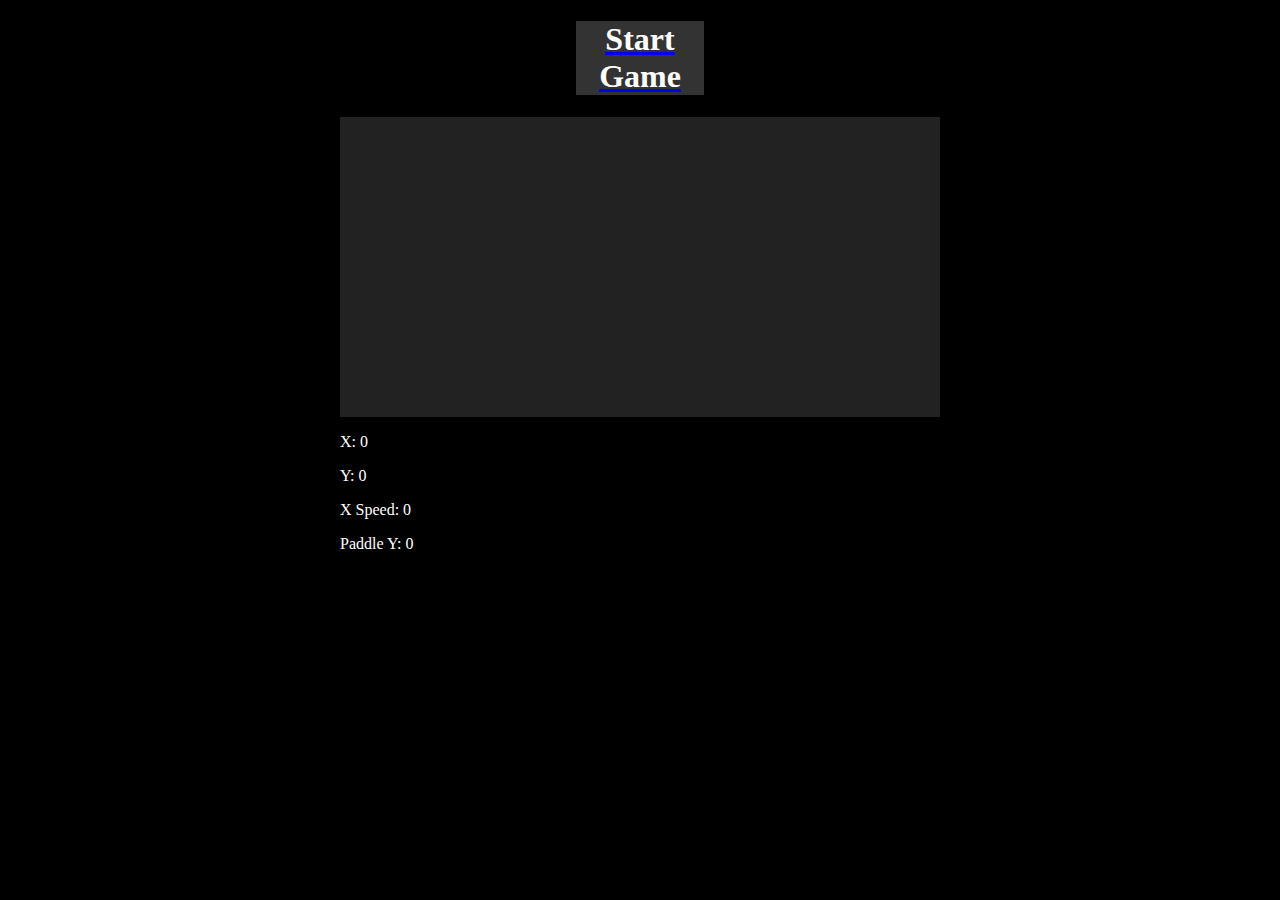
==== Canvas Game/index.html @ 568870ed "initial commit" ====
<!DOCTYPE HTML>
<html>
<head>
    <meta charset="utf-8" />
    <title>App</title>
    <meta name="viewport" content="width=device-width, initial-scale=1" />
    <script charset="utf-8" src="js/app.js"></script>
    <link rel="stylesheet" href="./style.css" >
</head>
<body>
    <a id="start-button"href="#"><h1>Start Game</h1></a>
    <!--<canvas id="my-canvas" width="800" height="600"></canvas>-->
    <div class="game-container"></div>

    <div class="tracker-container">
        <p>X: <span class="tracker-x">0</span></p>
        <p>Y: <span class="tracker-y">0</span></p>
        <p>X Speed: <span class="tracker-speed">0</span></p>
        <p>Paddle Y: <span class="tracker-paddle-y">0</span></p>
    </div>


    <script src="./script.js"></script>
</body>
</html>
---- Canvas Game/style.css ----
body{
    background-color:black;
    color:white;
}

h1{
    background-color:#333333;
    color:white;
    text-align:center;
    width:10vw;
    margin-left:auto;
    margin-right:auto;
}
#my-canvas{
    display:block;
    margin:0;
    padding:0;
/*    width:100%;
    height:100%;*/
}
.game-container{
    display:flex;
    justify-content:center;
    align-items:center;
    margin-left:auto;
    margin-right:auto;
    width:600px;
    height:300px;
    background-color:#222222;
}
canvas{
    margin:0;
    padding:0;
}

.tracker-container{
    width:600px;
    margin-left:auto;
    margin-right:auto;
}

.start-button{
    width:30vw;
}
.start-button h1{
    margin:0;
}
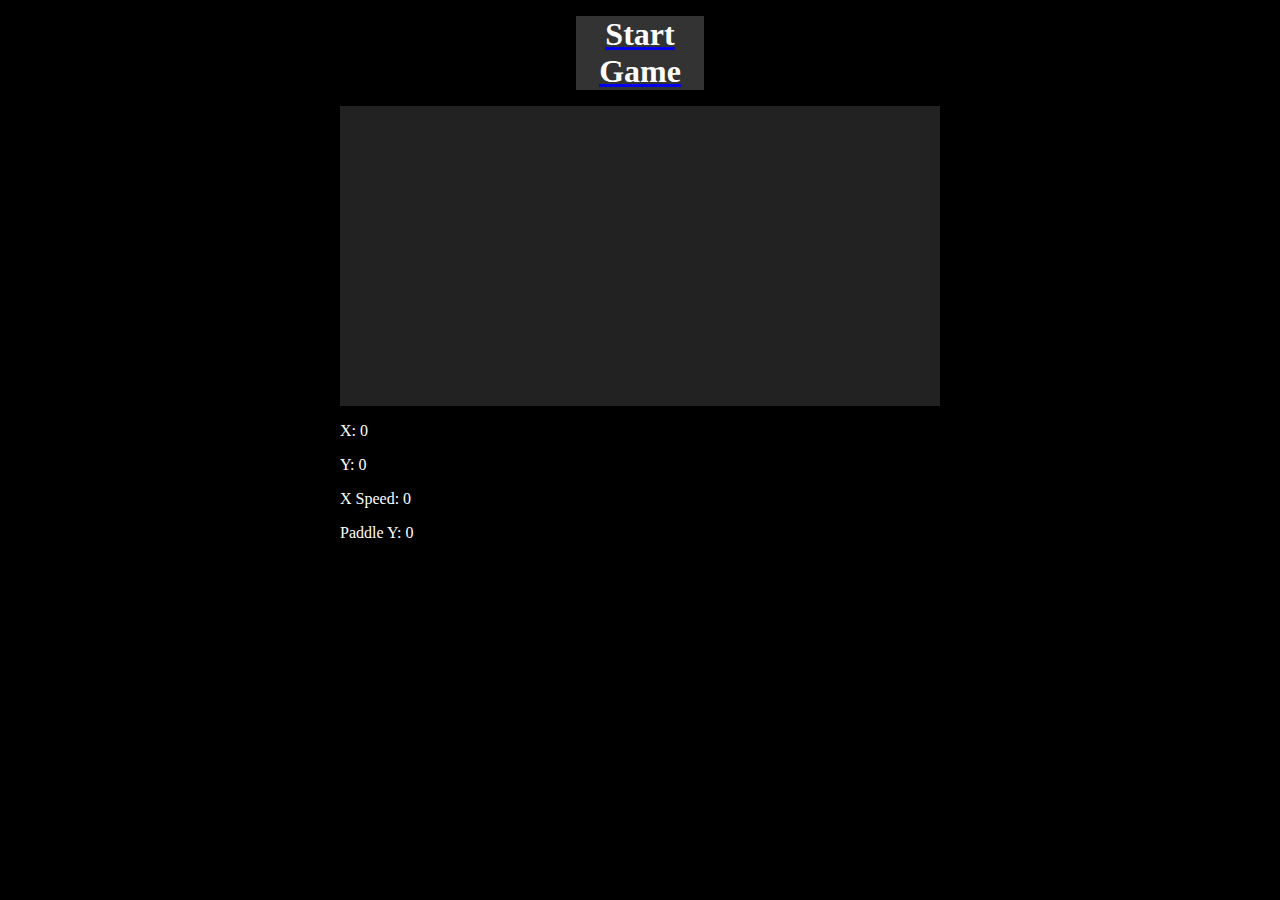
==== commit f4cd53fe: "added much functionality wow" ====
--- a/Canvas Game/index.html
+++ b/Canvas Game/index.html
@@ -8,7 +8,9 @@
     <link rel="stylesheet" href="./style.css" >
 </head>
 <body>
-    <a id="start-button"href="#"><h1>Start Game</h1></a>
+    <a class="start-button"href="#"><h1 id="start-button-text">Start Game</h1></a>
+    <a class="reset-button"href="index.html"><h1>Reset</h1></a>
+    <img class="game-over-screen" src="./media/mike.jfif">
     <!--<canvas id="my-canvas" width="800" height="600"></canvas>-->
     <div class="game-container"></div>
 
--- a/Canvas Game/style.css
+++ b/Canvas Game/style.css
@@ -8,8 +8,7 @@
     color:white;
     text-align:center;
     width:10vw;
-    margin-left:auto;
-    margin-right:auto;
+ 
 }
 #my-canvas{
     display:block;
@@ -40,8 +39,28 @@
 }
 
 .start-button{
-    width:30vw;
+    display:block;
+    width:10vw;
 }
 .start-button h1{
     margin:0;
+}
+.reset-button h1{
+    margin:0;
+}
+.reset-button{
+    display:none;
+    width:10vw;
+}
+.start-button,.reset-button{
+    margin-left:auto;
+    margin-right:auto;
+    margin-top:1em;
+    margin-bottom:1em;
+}
+
+.game-over-screen{
+    width:100vw;
+    height:auto;
+    display:none;
 }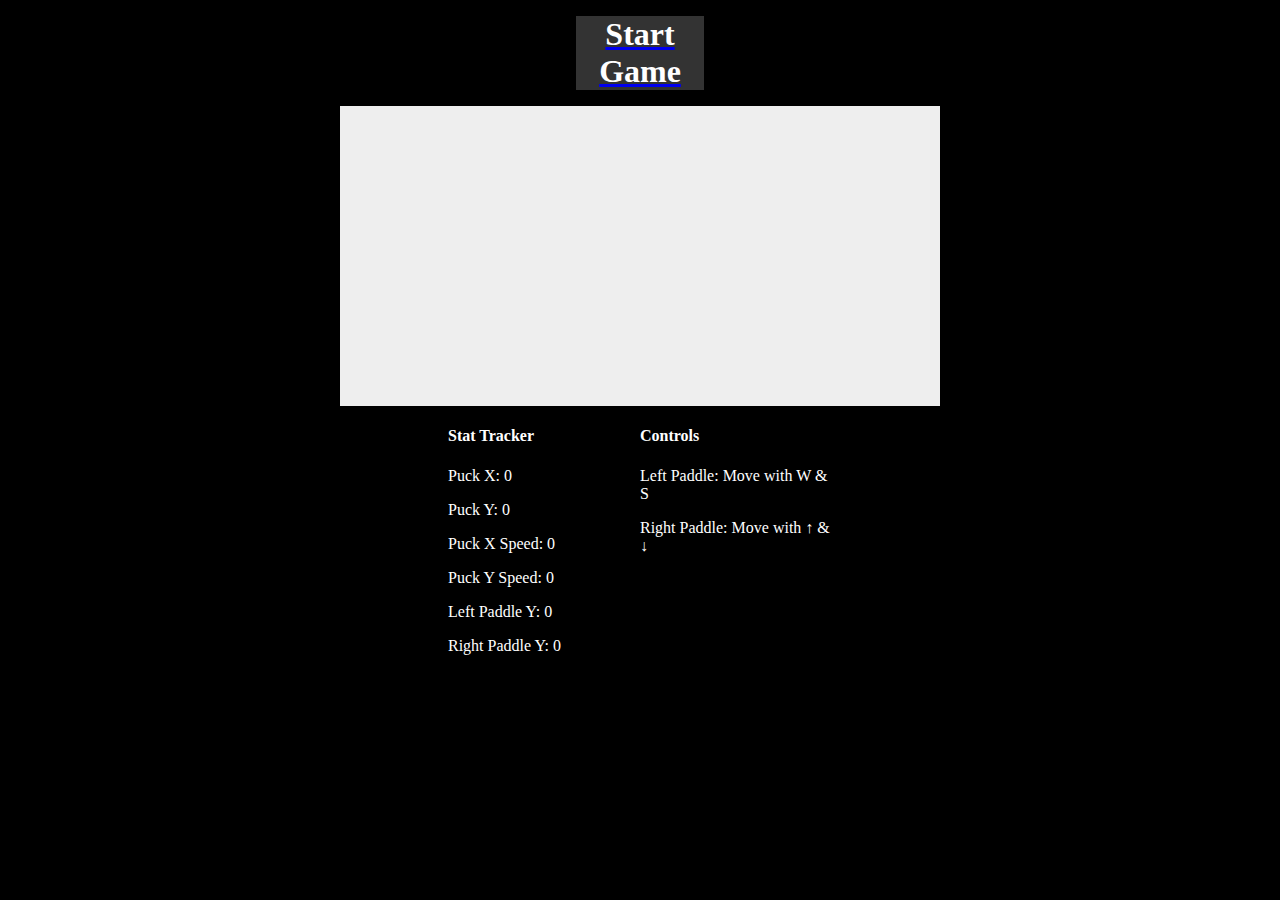
==== commit 1dc3cd97: "puck image, collision, game over screen audio" ====
--- a/Canvas Game/index.html
+++ b/Canvas Game/index.html
@@ -6,22 +6,41 @@
     <meta name="viewport" content="width=device-width, initial-scale=1" />
     <script charset="utf-8" src="js/app.js"></script>
     <link rel="stylesheet" href="./style.css" >
+
+
 </head>
 <body>
     <a class="start-button"href="#"><h1 id="start-button-text">Start Game</h1></a>
     <a class="reset-button"href="index.html"><h1>Reset</h1></a>
-    <img class="game-over-screen" src="./media/mike.jfif">
+    
     <!--<canvas id="my-canvas" width="800" height="600"></canvas>-->
     <div class="game-container"></div>
-
-    <div class="tracker-container">
-        <p>X: <span class="tracker-x">0</span></p>
-        <p>Y: <span class="tracker-y">0</span></p>
-        <p>X Speed: <span class="tracker-speed">0</span></p>
-        <p>Paddle Y: <span class="tracker-paddle-y">0</span></p>
+    <img class="game-over-screen" src="./media/game-over-screen.png">
+    
+    <div class="text-container">
+        <div class="tracker-container">
+            <h4>Stat Tracker</h4>
+            <p>Puck X: <span class="tracker-puck-x">0</span></p>
+            <p>Puck Y: <span class="tracker-puck-y">0</span></p>
+            <p>Puck X Speed: <span class="tracker-speed-x">0</span></p>
+            <p>Puck Y Speed: <span class="tracker-speed-y">0</span></p>
+            <p>Left Paddle Y: <span class="tracker-lpaddle-y">0</span></p>
+            <p>Right Paddle Y: <span class="tracker-rpaddle-y">0</span></p>
+        </div>
+        <div class="instructions-container">
+            <h4>Controls</h4>
+            <p>Left Paddle: Move with W & S</p>
+            <p>Right Paddle: Move with ↑ & ↓</p>
+        </div>
     </div>
+    <audio controls id="game-over-music">
+        <source src="./media/sad-trombone-mlg.mp3" type="audio/mpeg">
+      Your browser does not support the audio element.
+    </audio>
 
 
-    <script src="./script.js"></script>
+
+    <!--<script src="./script.js"></script>-->
+    <script src="./pongTest.js"></script>
 </body>
 </html>--- a/Canvas Game/style.css
+++ b/Canvas Game/style.css
@@ -25,18 +25,13 @@
     margin-right:auto;
     width:600px;
     height:300px;
-    background-color:#222222;
+    background-color:#EEEEEE;
 }
 canvas{
     margin:0;
     padding:0;
 }
 
-.tracker-container{
-    width:600px;
-    margin-left:auto;
-    margin-right:auto;
-}
 
 .start-button{
     display:block;
@@ -60,7 +55,26 @@
 }
 
 .game-over-screen{
-    width:100vw;
-    height:auto;
+    display:block;
+    margin-left:auto;
+    margin-right:auto;
+    width:auto;
+    height:60vh;
+    display:none;
+}
+
+.text-container{
+    display:flex;
+    justify-content:center;
+}
+
+.text-container div{
+    width:15vw;
+    text-align:left;
+    
+
+}
+
+#game-over-music{
     display:none;
 }